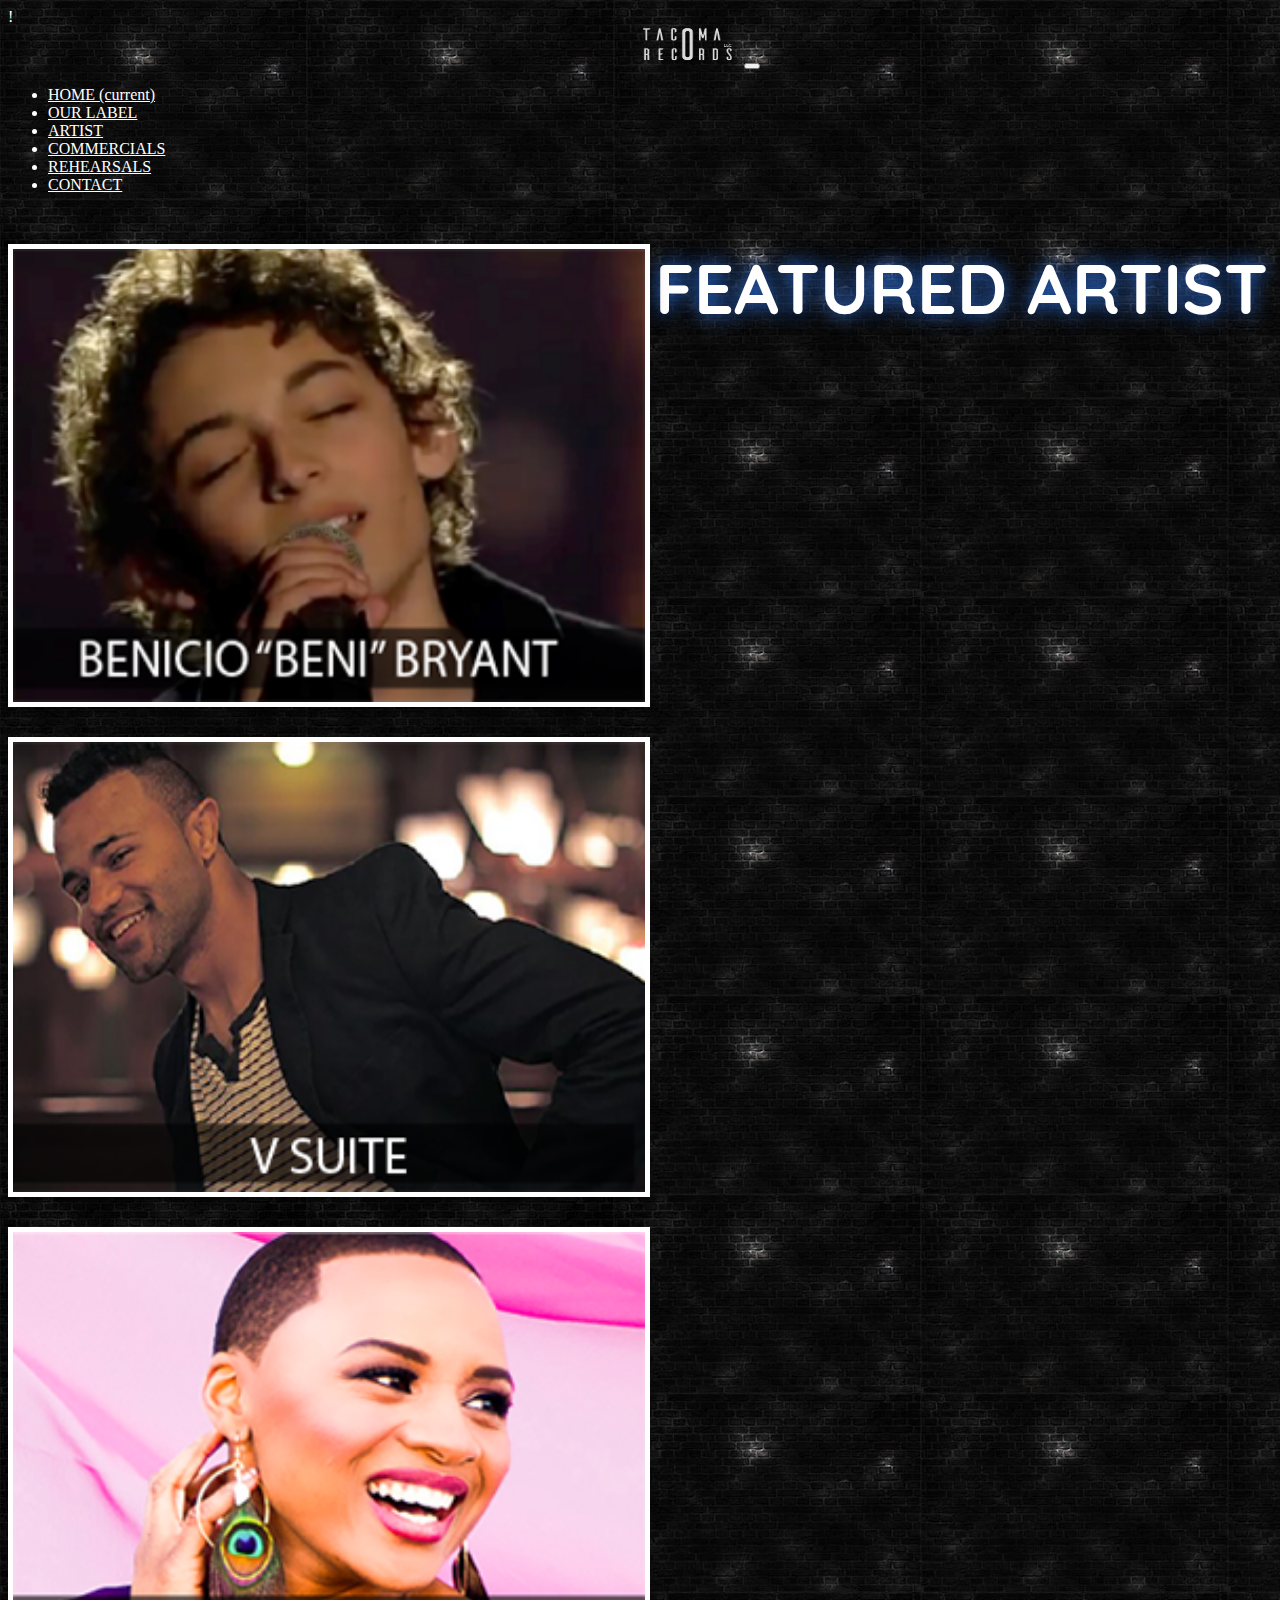
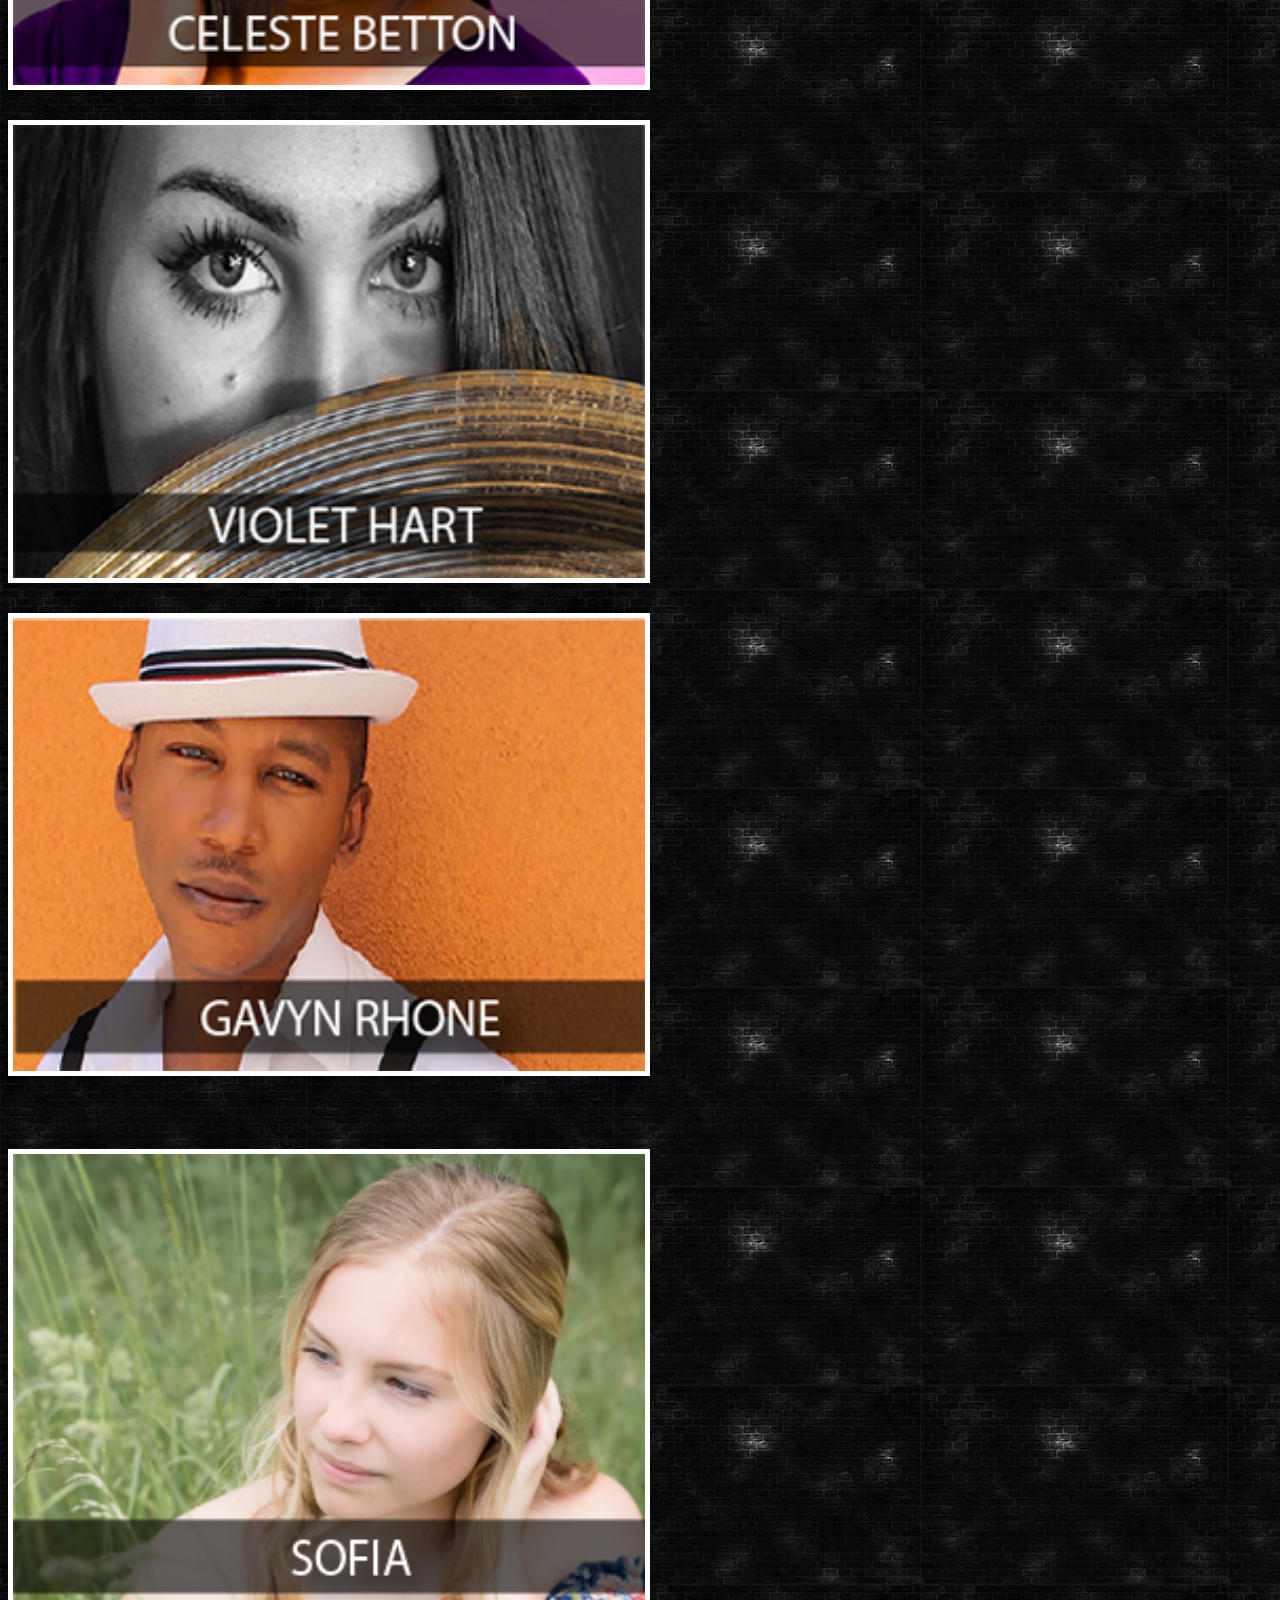
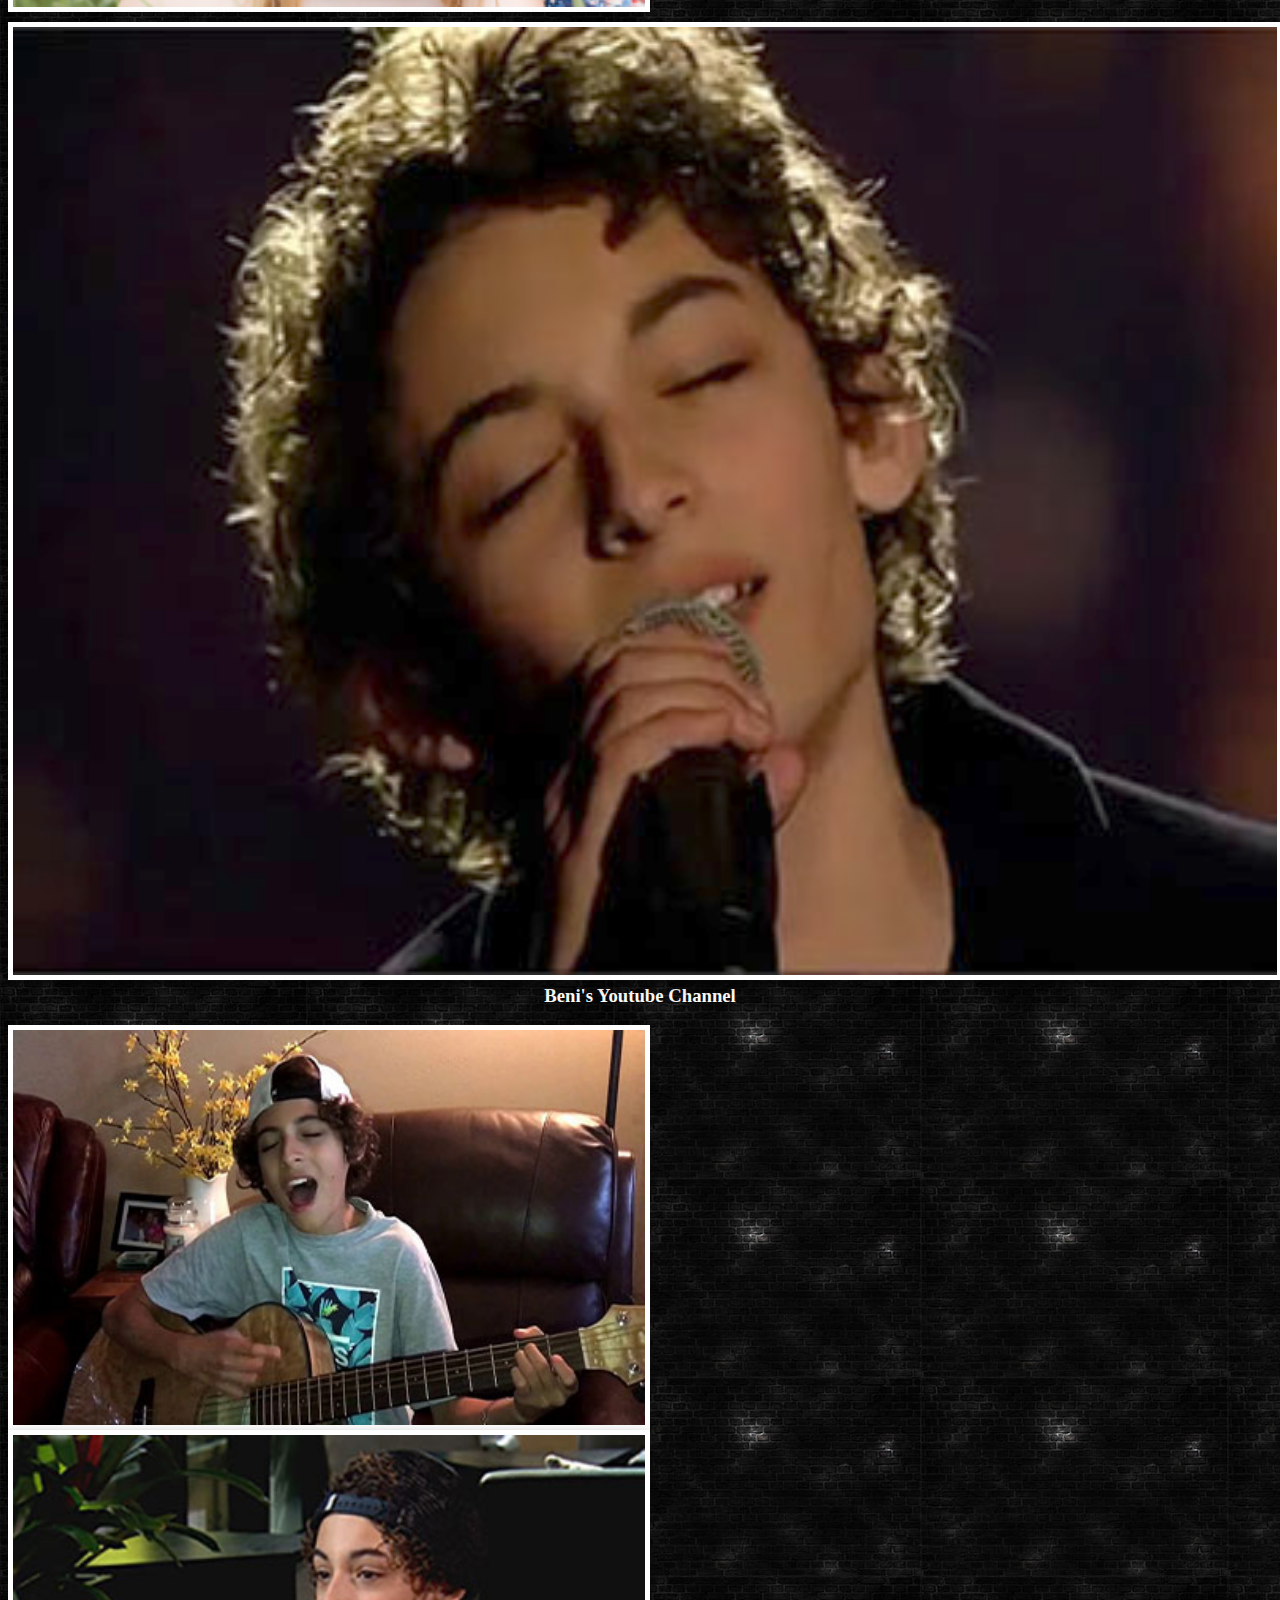
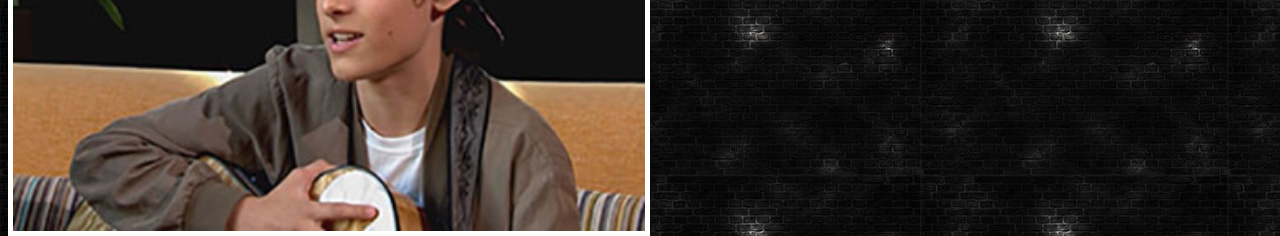
==== artist2.html @ 9dcc1fc8 "updating the second set of files" ====
!<!DOCTYPE html>
<html>
<head>
    <meta charset="utf-8" />
    <meta http-equiv="X-UA-Compatible" content="IE=edge">
    <title>artist</title>
    <meta name="viewport" content="width=device-width, initial-scale=1">

    <link rel="stylesheet" href="https://stackpath.bootstrapcdn.com/bootstrap/4.1.0/css/bootstrap.min.css" integrity="sha384-9gVQ4dYFwwWSjIDZnLEWnxCjeSWFphJiwGPXr1jddIhOegiu1FwO5qRGvFXOdJZ4" crossorigin="anonymous">
    
    
    <link rel="stylesheet" type="text/css" media="screen" href="css/artist2.css" />
    <link rel="stylesheet" type="text/css" media="screen" href="main.css" />
    <link href="https://fonts.googleapis.com/css?family=Quicksand" rel="stylesheet">
    <script src="main.js"></script>
    <script src="jquery-3.3.1.min.js"></script>

</head>
<body>

<div class="container-fluid">

            <nav id="menu" class="navbar fixed-top navbar-expand-lg navbar-light bg-dark">
                        <a class="navbar-brand" href="index.html"><img  class="logo3" src="images/logo_2@300x.png" alt="tacoma records logo"></a>
                        <button class="navbar-toggler" type="button" data-toggle="collapse" data-target="#navbarNav" aria-controls="navbarNav" aria-expanded="false" aria-label="Toggle navigation">
                          <span class="navbar-toggler-icon"></span>
                        </button>
                        <div class="justify-content-center collapse navbar-collapse" id="navbarNav">
                          <ul  class="navbar-nav ">
                            <li class="nav-item active">
                              <a class="nav-link" href="index.html" >HOME <span class="sr-only">(current)</span></a>
                            </li>
                            <li class="nav-item">
                              <a class="nav-link" href="our_label.html" >OUR LABEL</a>
                            </li>
                            <li class="nav-item">
                                <a class="nav-link" href="artist2.html" >ARTIST</a>
                            </li>
                            <li class="nav-item">
                              <a class="nav-link" href="commercials.html" >COMMERCIALS</a>
                            </li>
                            <li class="nav-item">
                              <a class="nav-link" href="rehearsals.html" >REHEARSALS</a>
                            </li>
                            <li class="nav-item">
                                <a class="nav-link" href="contact.html" >CONTACT</a>
                            </li>
                          </ul>
                        </div>
            </nav>

                
            
            
    <!-- artist div -->

    
    <div id="main" class="row">

            <div id="artistRow" class="col-6" >

                    <a href="https://indd.adobe.com/view/47e996ad-fb49-44c9-8775-0c78486250a1" target="_blank" data-lightbox="artist" ><img   class="artistPic1" src="images/beni_1.png" alt="tacoma records logo"></a>
                    
                    <a href="https://indd.adobe.com/view/5b3dbd90-da7c-43a7-a0d5-d1cf03de305f" target="_blank" data-lightbox="artist" ><img   class="artistPic2" src="images/vsuite_1.png" alt="tacoma records logo"></a>
                  

                    <a href="https://indd.adobe.com/view/fb8d08f9-d54d-4310-b8ab-e0855e06c93f" target="_blank" data-lightbox="artist"> <img   class="artistPic3" src="images/celeste_1.png" class="thumbNail" ></a>

                    <a href="https://indd.adobe.com/view/866f2ec1-6b2e-4cf4-a8c5-f7228c7ccd50" target="_blank" data-lightbox="artist" >  <img   class="artistPic4" src="images/violet_1.png" class="thumbNail" ></a>

                    
                    <a href="https://indd.adobe.com/view/04263ca6-e9b6-4da5-8741-43a2e843c0c7" target="blank"  data-lightbox="artist" > <img class="artistPic5" src="images/gavyn.png" class="thumbNail" ></a>

                    <a href="https://indd.adobe.com/view/6ad7cbd7-cbc7-4ed4-9242-ba105ff660d2" target="blank"  data-lightbox="artist" > <img class="artistPic6" src="images/sofia.png" class="thumbNail" ></a>
                   

            </div>

            <div id="feature" class="col-6">

                <h1 class="neon">FEATURED ARTIST</h1>

                <a href="https://indd.adobe.com/view/47e996ad-fb49-44c9-8775-0c78486250a1" target="_blank" data-lightbox="artist" ><img   class="artistPic7" src="images/Beni_Thumb.jpg" alt="tacoma records logo"></a>

                <!-- <h3>Beni's Bio</h3>
                <p id="text1"style="text-align:justify">Lorem ipsum dolor sit amet, consectetur adipisicing elit. Dolorem officia consectetur nemo. Quidem sint enim beatae dolores optio. Optio repellendus sapiente sit? Molestias id similique sequi expedita velit! Impedit reprehenderit soluta maiores? Quia magnam nulla distinctio quasi cupiditate sunt id omnis itaque veritatis velit dolore corporis impedit, quaerat enim! Facere optio quam minima? Ea deleniti temporibus repellat! Sed itaque maxime inventore molestiae voluptatum totam corporis, ea eaque perspiciatis, laudantium placeat? Nulla vitae labore debitis earum ab harum cumque quos consequuntur eum eveniet quasi accusantium tempore voluptas corrupti magni eos placeat, minus delectus iusto veritatis beatae hic itaque. Natus, rem ab.
                </p> -->
                <h3>Beni's Youtube Channel</h3>

                <a href="https://www.youtube.com/channel/UC2kU_L99K6XO3ZCxjpMs20g" target="_blank" data-lightbox="artist" ><img   class="artistPic8" src="images/beni_HR2.jpg" alt="tacoma records logo"></a>

                <a href="https://www.youtube.com/channel/UC2kU_L99K6XO3ZCxjpMs20g" target="_blank" data-lightbox="artist" ><img   class="artistPic9" src="images/beni_HR3.jpg" alt="tacoma records logo"></a>

            </div>


    </div>


           

</div>


    
</body>
</html>
---- css/artist2.css ----
body{
background-image: url("../images/brick_background.jpg");
/* height:100%;
margin:0;
font-size:16px;
font-family:"Lato", sans-serf;
font-weight: 400;
line-height: 1.8em; */
color:white;
}


.logo3{

width: 100px;
height:40px;
/* padding-left:30px; */
margin-left:50%;
}
#artistRow{

margin-top:50px;


}
h1{

margin-top:50px;
text-align: center;
}

h3{
    margin-top:5px;
    text-align: center;

}

/* #main{
margin:0 auto;
}

#feature{

    margin:0 auto;
} */


.artistPic1,.artistPic2,.artistPic3,.artistPic4,.artistPic5,.artistPic6{
    background-color:white;
    float:left;
    width:50%;
    /* height:35%; */
    box-shadow: 0 4px 8px 0 rgba(0,0,0,0.2),0 6px 20px 0 rgba(0,0,0,0.19);
    /* background-position:center;  */
    position: relative;
    /* background-size:cover;
    background-repeat:no-repeat;    */
    display:block;
}


.neon{
    font-family: 'Quicksand', sans-serif;
    /* transform:translate(-50%,-50%); */
    color:#fff;
    /* text-shadow:0 0 20px #ff005b; */

    text-shadow:0 0 20px #2d76ed;
    text-align:center;
    /* position:absolute; */
    top:50px;
    font-size:70px;  
}


.nav-link{

    color:white !important;
    
    }
    
 .artistPic3{

  margin-right:10%; 

} 

.artistPic6{
 
margin-top:5%;
 
} 

.artistPic7{
    
    box-shadow: 0 4px 8px 0 rgba(0,0,0,0.2),0 6px 20px 0 rgba(0,0,0,0.19);
    position: relative;
    padding:5px;
    display: block;
    margin-left: auto;
    margin-right: auto;
    width:100%;
    background-color:white;
  

}


.artistPic8, .artistPic9{

    background-color:white;
    float:left;
    width:50%;
    /* height:35%; */
    box-shadow: 0 4px 8px 0 rgba(0,0,0,0.2),0 6px 20px 0 rgba(0,0,0,0.19);
    /* background-position:center;  */
    position: relative;
    /* background-size:cover;
    background-repeat:no-repeat;    */
    display:block;
    padding:5px;


}



.artistPic1,.artistPic2{

    margin-bottom:30px;
    padding:5px;
    
    }
.artistPic3,.artistPic4{

        margin-bottom:30px;
        padding:5px;
    
        }
    
.artistPic5,.artistPic6{

         margin-bottom:10px;
         padding:5px;
        
            }



    .ptext{

        position: absolute;
        top:50%;
        width:100%;
        font-size:27px;
        letter-spacing:8px;
        text-transform: uppercase;
        text-align: center;
        color: #ddd;
        text-shadow: 2px 2px 4px #000000;
    
    }



    .clearfix:after {
        content: ".";
        display: block;
        height: 0;
        clear: both;
        visibility: hidden;
    }
    
    .clearfix {display: inline-block;}
    
    /* Hides from IE-mac \*/
    * html .clearfix {height: 1%;}
    .clearfix {display: block;}
    /* End hide from IE-mac */
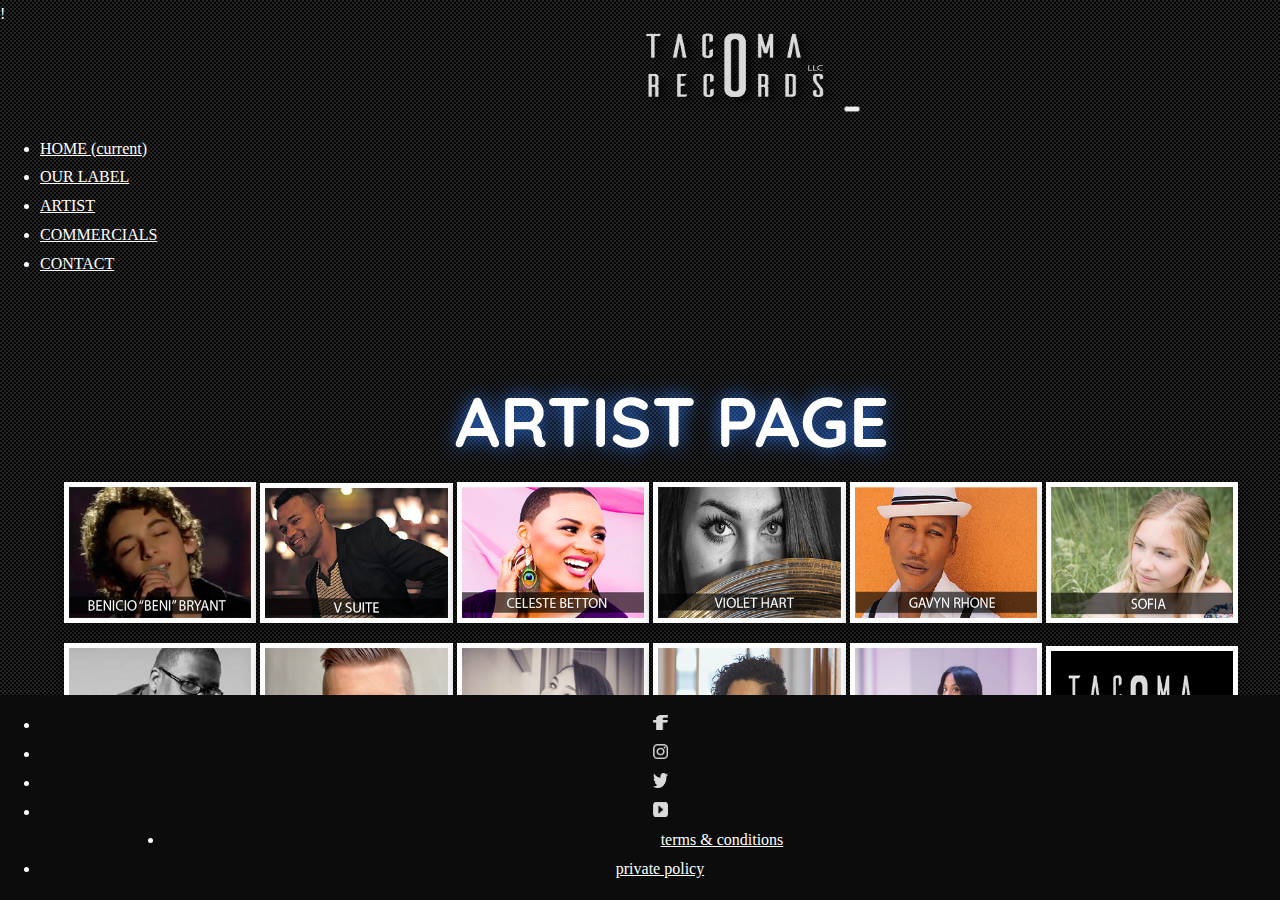
==== commit 2eb46c0d: "Updating Lastest Files" ====
--- a/artist2.html
+++ b/artist2.html
@@ -8,7 +8,7 @@
 
     <link rel="stylesheet" href="https://stackpath.bootstrapcdn.com/bootstrap/4.1.0/css/bootstrap.min.css" integrity="sha384-9gVQ4dYFwwWSjIDZnLEWnxCjeSWFphJiwGPXr1jddIhOegiu1FwO5qRGvFXOdJZ4" crossorigin="anonymous">
     
-    
+    <link rel="stylesheet" type="text/css" media="screen" href="css/style.css" />
     <link rel="stylesheet" type="text/css" media="screen" href="css/artist2.css" />
     <link rel="stylesheet" type="text/css" media="screen" href="main.css" />
     <link href="https://fonts.googleapis.com/css?family=Quicksand" rel="stylesheet">
@@ -39,9 +39,7 @@
                             <li class="nav-item">
                               <a class="nav-link" href="commercials.html" >COMMERCIALS</a>
                             </li>
-                            <li class="nav-item">
-                              <a class="nav-link" href="rehearsals.html" >REHEARSALS</a>
-                            </li>
+                            
                             <li class="nav-item">
                                 <a class="nav-link" href="contact.html" >CONTACT</a>
                             </li>
@@ -57,26 +55,62 @@
     
     <div id="main" class="row">
 
-            <div id="artistRow" class="col-6" >
+            <div id="artistRow" class="col" >
+
+
+              <h1 class="neon">ARTIST PAGE</h1>
 
                     <a href="https://indd.adobe.com/view/47e996ad-fb49-44c9-8775-0c78486250a1" target="_blank" data-lightbox="artist" ><img   class="artistPic1" src="images/beni_1.png" alt="tacoma records logo"></a>
                     
-                    <a href="https://indd.adobe.com/view/5b3dbd90-da7c-43a7-a0d5-d1cf03de305f" target="_blank" data-lightbox="artist" ><img   class="artistPic2" src="images/vsuite_1.png" alt="tacoma records logo"></a>
+                    <a href="https://indd.adobe.com/view/5b3dbd90-da7c-43a7-a0d5-d1cf03de305f" target="_blank" data-lightbox="artist" ><img   class="artistPic1" src="images/vsuite_1.png" alt="tacoma records logo"></a>
                   
 
-                    <a href="https://indd.adobe.com/view/fb8d08f9-d54d-4310-b8ab-e0855e06c93f" target="_blank" data-lightbox="artist"> <img   class="artistPic3" src="images/celeste_1.png" class="thumbNail" ></a>
+                    <a href="https://indd.adobe.com/view/fb8d08f9-d54d-4310-b8ab-e0855e06c93f" target="_blank" data-lightbox="artist"> <img   class="artistPic1" src="images/celeste_1.png" class="thumbNail" ></a>
 
-                    <a href="https://indd.adobe.com/view/866f2ec1-6b2e-4cf4-a8c5-f7228c7ccd50" target="_blank" data-lightbox="artist" >  <img   class="artistPic4" src="images/violet_1.png" class="thumbNail" ></a>
+                    <a href="https://indd.adobe.com/view/866f2ec1-6b2e-4cf4-a8c5-f7228c7ccd50" target="_blank" data-lightbox="artist" >  <img   class="artistPic1" src="images/violet_1.png" class="thumbNail" ></a>
 
                     
-                    <a href="https://indd.adobe.com/view/04263ca6-e9b6-4da5-8741-43a2e843c0c7" target="blank"  data-lightbox="artist" > <img class="artistPic5" src="images/gavyn.png" class="thumbNail" ></a>
+                    <a href="https://indd.adobe.com/view/04263ca6-e9b6-4da5-8741-43a2e843c0c7" target="blank"  data-lightbox="artist" > <img class="artistPic1" src="images/gavyn.png" class="thumbNail" ></a>
 
-                    <a href="https://indd.adobe.com/view/6ad7cbd7-cbc7-4ed4-9242-ba105ff660d2" target="blank"  data-lightbox="artist" > <img class="artistPic6" src="images/sofia.png" class="thumbNail" ></a>
+                    <a href="https://indd.adobe.com/view/6ad7cbd7-cbc7-4ed4-9242-ba105ff660d2" target="blank"  data-lightbox="artist" > <img class="artistPic1" src="images/sofia.png" class="thumbNail" ></a>
+
+
+
+                    <a href="https://indd.adobe.com/view/47e996ad-fb49-44c9-8775-0c78486250a1" target="_blank" data-lightbox="artist" ><img   class="artistPic1" src="images/donyea.png" alt="tacoma records logo"></a>
+                    
+                    <a href="https://indd.adobe.com/view/5b3dbd90-da7c-43a7-a0d5-d1cf03de305f" target="_blank" data-lightbox="artist" ><img   class="artistPic1" src="images/aaron.png" alt="tacoma records logo"></a>
+                  
+
+                    <a href="https://indd.adobe.com/view/fb8d08f9-d54d-4310-b8ab-e0855e06c93f" target="_blank" data-lightbox="artist"> <img   class="artistPic1" src="images/emreis.png" class="thumbNail" ></a>
+
+                    <a href="https://indd.adobe.com/view/866f2ec1-6b2e-4cf4-a8c5-f7228c7ccd50" target="_blank" data-lightbox="artist" >  <img   class="artistPic1" src="images/clyde.png" class="thumbNail" ></a>
+
+                    
+                    <a href="https://indd.adobe.com/view/04263ca6-e9b6-4da5-8741-43a2e843c0c7" target="blank"  data-lightbox="artist" > <img class="artistPic1" src="images/nicole.png" class="thumbNail" ></a>
+
+                    <a href="https://indd.adobe.com/view/6ad7cbd7-cbc7-4ed4-9242-ba105ff660d2" target="blank"  data-lightbox="artist" > <img class="artistPic1" src="images/TR_logo2.png" class="thumbNail" ></a>
+
+
+
+
+
+
+
+
+
+
+
+
+
+
+
+
+
                    
 
             </div>
 
-            <div id="feature" class="col-6">
+            <!-- <div id="feature" class="col-6">
 
                 <h1 class="neon">FEATURED ARTIST</h1>
 
@@ -85,23 +119,53 @@
                 <!-- <h3>Beni's Bio</h3>
                 <p id="text1"style="text-align:justify">Lorem ipsum dolor sit amet, consectetur adipisicing elit. Dolorem officia consectetur nemo. Quidem sint enim beatae dolores optio. Optio repellendus sapiente sit? Molestias id similique sequi expedita velit! Impedit reprehenderit soluta maiores? Quia magnam nulla distinctio quasi cupiditate sunt id omnis itaque veritatis velit dolore corporis impedit, quaerat enim! Facere optio quam minima? Ea deleniti temporibus repellat! Sed itaque maxime inventore molestiae voluptatum totam corporis, ea eaque perspiciatis, laudantium placeat? Nulla vitae labore debitis earum ab harum cumque quos consequuntur eum eveniet quasi accusantium tempore voluptas corrupti magni eos placeat, minus delectus iusto veritatis beatae hic itaque. Natus, rem ab.
                 </p> -->
-                <h3>Beni's Youtube Channel</h3>
+                <!-- <h3>Beni's Youtube Channel</h3>
 
                 <a href="https://www.youtube.com/channel/UC2kU_L99K6XO3ZCxjpMs20g" target="_blank" data-lightbox="artist" ><img   class="artistPic8" src="images/beni_HR2.jpg" alt="tacoma records logo"></a>
 
                 <a href="https://www.youtube.com/channel/UC2kU_L99K6XO3ZCxjpMs20g" target="_blank" data-lightbox="artist" ><img   class="artistPic9" src="images/beni_HR3.jpg" alt="tacoma records logo"></a>
 
-            </div>
+            </div>  -->
 
 
     </div>
 
+
+
+
+    
 
            
 
 </div>
 
 
+<div class="footer">
+    <ul class="nav justify-content-center bg-dark">
+            <li class="nav-item">
+              <a class="nav-link active" href="#"><img  class="logo4" src="images/facebook.png" alt="facebook"></a>
+            </li>
+            <li class="nav-item">
+              <a class="nav-link" href="https://www.instagram.com/tacoma_records" target="_blank" ><img  class="logo4" src="images/instagram.png" alt="instagram"></a>
+            </li>
+            <li class="nav-item">
+              <a class="nav-link" href="#"><img  class="logo4" src="images/twitter1.png" alt="twitter"></a>
+            </li>
+            <li class="nav-item">
+              <a class="nav-link" href="https://www.youtube.com/channel/UCGF0WtCsbIEMLOiX0XQTCiw" target="_blank"><img  class="logo4" src="images/youtube.png" alt="youtube"></a>
+            </li>
+            <li class="tc"class="nav-item">
+                    <a class="nav-link" href="terms.html" target="_blank">terms & conditions</a>
+            </li>
+            <li id="tc" class="nav-item">
+                    <a class="nav-link" href="private.html" target="_blank">private policy</a>
+            </li>
+
+    </ul>
+    
+</div>
+
+
     
 </body>
 </html>--- a/css/style.css
+++ b/css/style.css
@@ -0,0 +1,170 @@
+body, html{
+ 
+    height:100%;
+    margin:0;
+    font-size:16px;
+    font-family:"Lato", sans-serf;
+    font-weight: 400;
+    line-height: 1.8em;
+    color: rgba(15, 12, 12, 0.4);
+    
+}
+
+/* #bgColor{
+
+    rgb(57, 191, 204)  
+} */
+#arrow{
+
+  
+    width: 10%;
+    padding-top:30%;
+   
+
+}
+
+.tagline{
+
+    text-align: center;
+    padding-top:15%;
+    padding-right:25%;
+    padding-left:25%;
+    /* font-family: 'Quicksand', sans-serif; */
+
+    font-family: 'Kaushan Script', cursive;
+    /* transform:translate(-50%,-50%); */
+    color:#fff;
+    /* text-shadow:0 0 20px #ff005b; */
+
+    text-shadow:0 0 20px #2d76ed;
+    text-align:center;
+    /* position:absolute; */
+    /* top:50px; */
+    font-size:65px; 
+  
+        
+}
+
+.logoOne{
+
+    display: block;
+   margin-left:80%;
+    padding-top:80%;
+    width: 40%;       
+
+}
+
+
+.logo3{
+
+width: 200px;
+height:80px;
+/* padding-left:30px; */
+margin-left:50%;
+}
+
+.logo4{
+
+width:15px;
+height:15px;
+
+}
+
+.nav-link{
+
+color:white !important;
+
+}
+
+.pimg1, .pimg2,.pimg3,.pimg4{
+
+position: relative;
+/* opacity:0.60; */
+background-position:center;
+background-size:cover;
+background-repeat:no-repeat;
+/* fixed = parallax */
+/* scroll = normal */
+background-attachment: fixed;
+
+}
+
+
+
+
+.pimg1{
+
+background-image: url("../images/man_sings.jpeg");
+min-height: 100%;  
+/* opacity:0.70; */
+}
+
+.pimg2{
+
+    background-image: url("../images/guitar1.jpg");
+    min-height: 400px; 
+}
+
+.pimg3{
+
+    background-image: url("../images/guitar.jpeg");
+    min-height: 400px;  
+}
+
+.pimg4{
+
+    background-image: url("../images/concert_one.jpeg");
+    min-height: 100%;    
+}
+
+.section{
+
+text-align:center;
+padding:50px 150px;
+
+}
+
+
+.icon{
+
+width:30px;
+height:30px;
+
+}
+
+.myList{
+
+margin-top:10px;
+
+}
+
+.ptext{
+
+    position: absolute;
+    top:50%;
+    width:100%;
+    font-size:27px;
+    letter-spacing:8px;
+    text-transform: uppercase;
+    text-align: center;
+    color: #ddd;
+    text-shadow: 2px 2px 4px #000000;
+
+}
+
+.footer{
+
+ position: fixed;
+    left: 0;
+    bottom: 0;
+    width: 100%;
+    background-color: rgb(12, 12, 12);
+    /* color: white; */
+    text-align: center;
+    z-index: 99;
+}
+
+.tc{
+    
+    margin-left:10%;
+}--- a/css/artist2.css
+++ b/css/artist2.css
@@ -1,63 +1,33 @@
 body{
-background-image: url("../images/brick_background.jpg");
-/* height:100%;
-margin:0;
-font-size:16px;
-font-family:"Lato", sans-serf;
-font-weight: 400;
-line-height: 1.8em; */
+background-image: url("../images/body-bg.gif");
 color:white;
 }
 
 
 .logo3{
 
-width: 100px;
-height:40px;
-/* padding-left:30px; */
-margin-left:50%;
-}
+    width: 200px;
+    height:80px;
+    /* padding-left:30px; */
+    margin-left:50%;
+    }
+
 #artistRow{
 
-margin-top:50px;
-
-
-}
-h1{
-
-margin-top:50px;
-text-align: center;
-}
-
-h3{
-    margin-top:5px;
-    text-align: center;
+margin-top:10%;
+margin-left:5%;
 
 }
 
-/* #main{
-margin:0 auto;
-}
-
-#feature{
-
-    margin:0 auto;
-} */
-
-
-.artistPic1,.artistPic2,.artistPic3,.artistPic4,.artistPic5,.artistPic6{
+.artistPic1{
     background-color:white;
-    float:left;
-    width:50%;
+    width:15%;
     /* height:35%; */
     box-shadow: 0 4px 8px 0 rgba(0,0,0,0.2),0 6px 20px 0 rgba(0,0,0,0.19);
-    /* background-position:center;  */
-    position: relative;
-    /* background-size:cover;
-    background-repeat:no-repeat;    */
-    display:block;
+    padding:5px;
+    margin-bottom:10px;
+   
 }
-
 
 .neon{
     font-family: 'Quicksand', sans-serif;
@@ -79,88 +49,6 @@
     
     }
     
- .artistPic3{
-
-  margin-right:10%; 
-
-} 
-
-.artistPic6{
- 
-margin-top:5%;
- 
-} 
-
-.artistPic7{
-    
-    box-shadow: 0 4px 8px 0 rgba(0,0,0,0.2),0 6px 20px 0 rgba(0,0,0,0.19);
-    position: relative;
-    padding:5px;
-    display: block;
-    margin-left: auto;
-    margin-right: auto;
-    width:100%;
-    background-color:white;
-  
-
-}
-
-
-.artistPic8, .artistPic9{
-
-    background-color:white;
-    float:left;
-    width:50%;
-    /* height:35%; */
-    box-shadow: 0 4px 8px 0 rgba(0,0,0,0.2),0 6px 20px 0 rgba(0,0,0,0.19);
-    /* background-position:center;  */
-    position: relative;
-    /* background-size:cover;
-    background-repeat:no-repeat;    */
-    display:block;
-    padding:5px;
-
-
-}
-
-
-
-.artistPic1,.artistPic2{
-
-    margin-bottom:30px;
-    padding:5px;
-    
-    }
-.artistPic3,.artistPic4{
-
-        margin-bottom:30px;
-        padding:5px;
-    
-        }
-    
-.artistPic5,.artistPic6{
-
-         margin-bottom:10px;
-         padding:5px;
-        
-            }
-
-
-
-    .ptext{
-
-        position: absolute;
-        top:50%;
-        width:100%;
-        font-size:27px;
-        letter-spacing:8px;
-        text-transform: uppercase;
-        text-align: center;
-        color: #ddd;
-        text-shadow: 2px 2px 4px #000000;
-    
-    }
-
 
 
     .clearfix:after {
